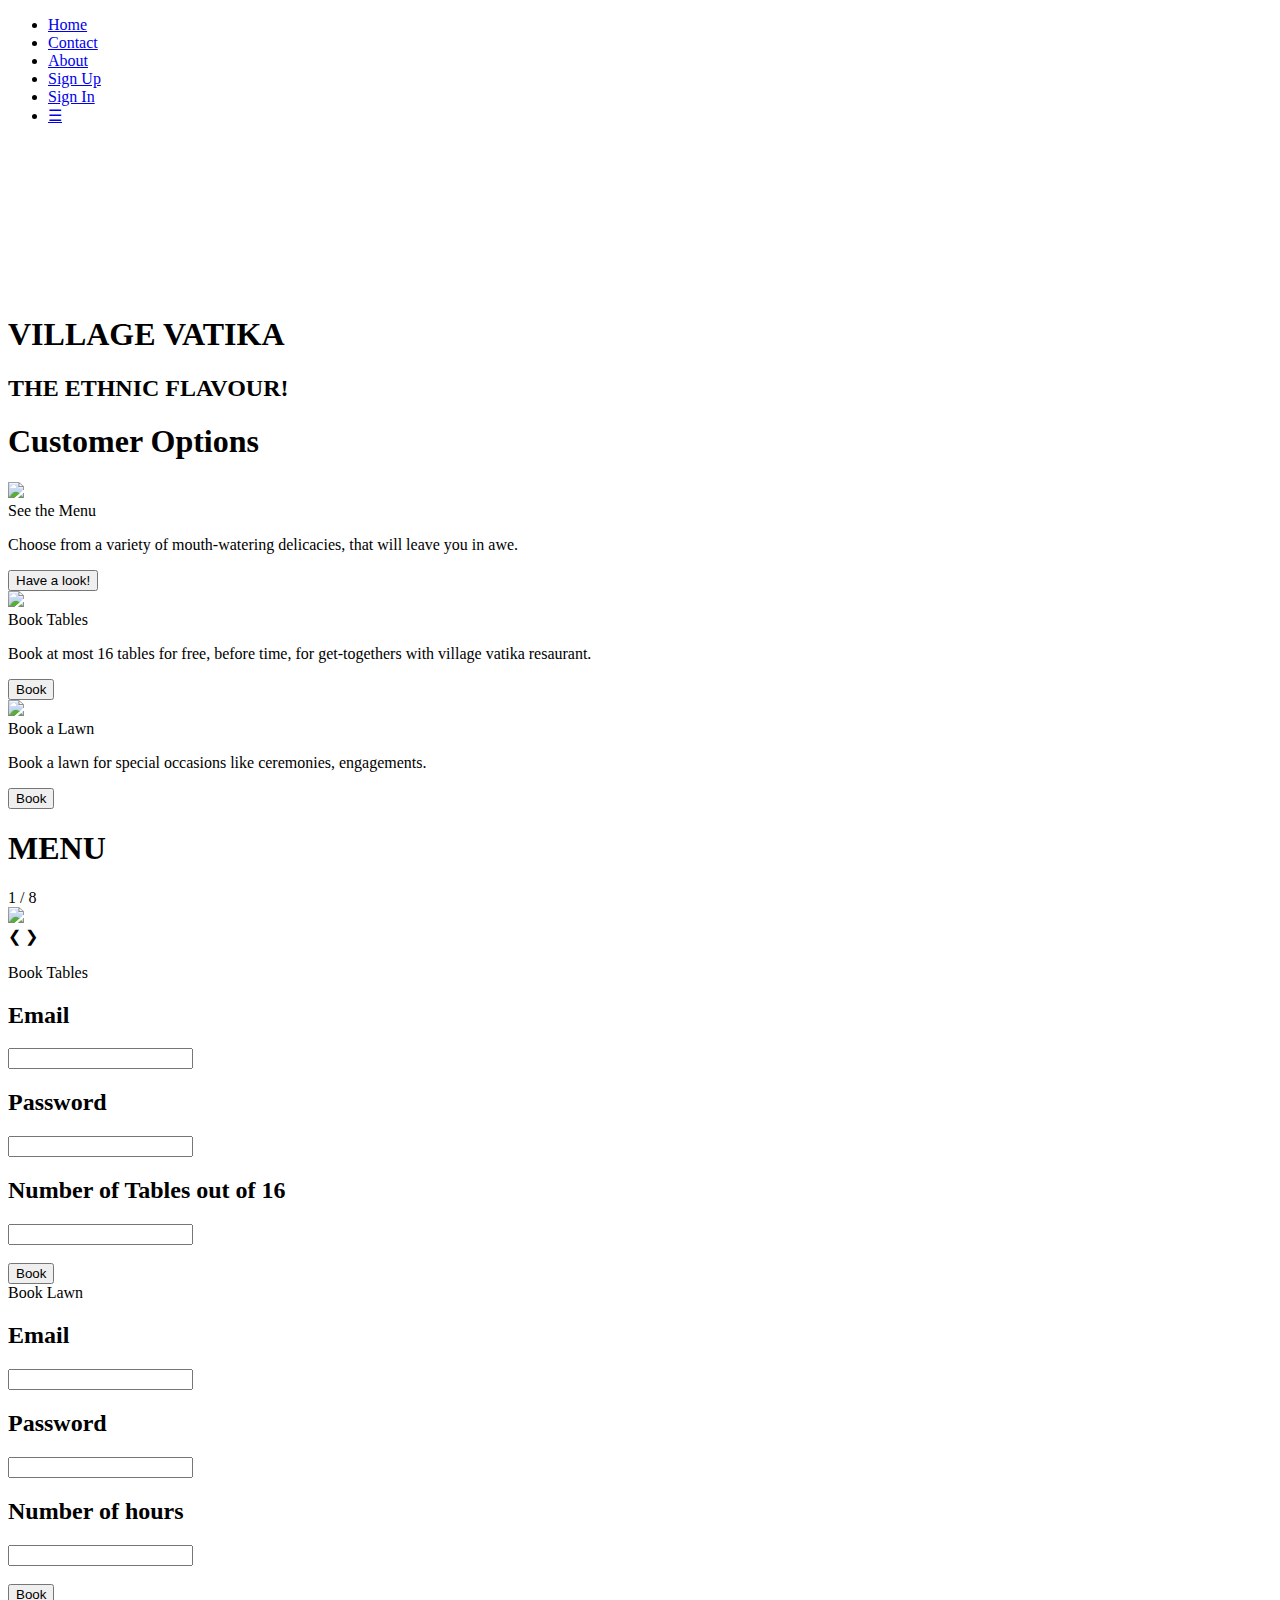
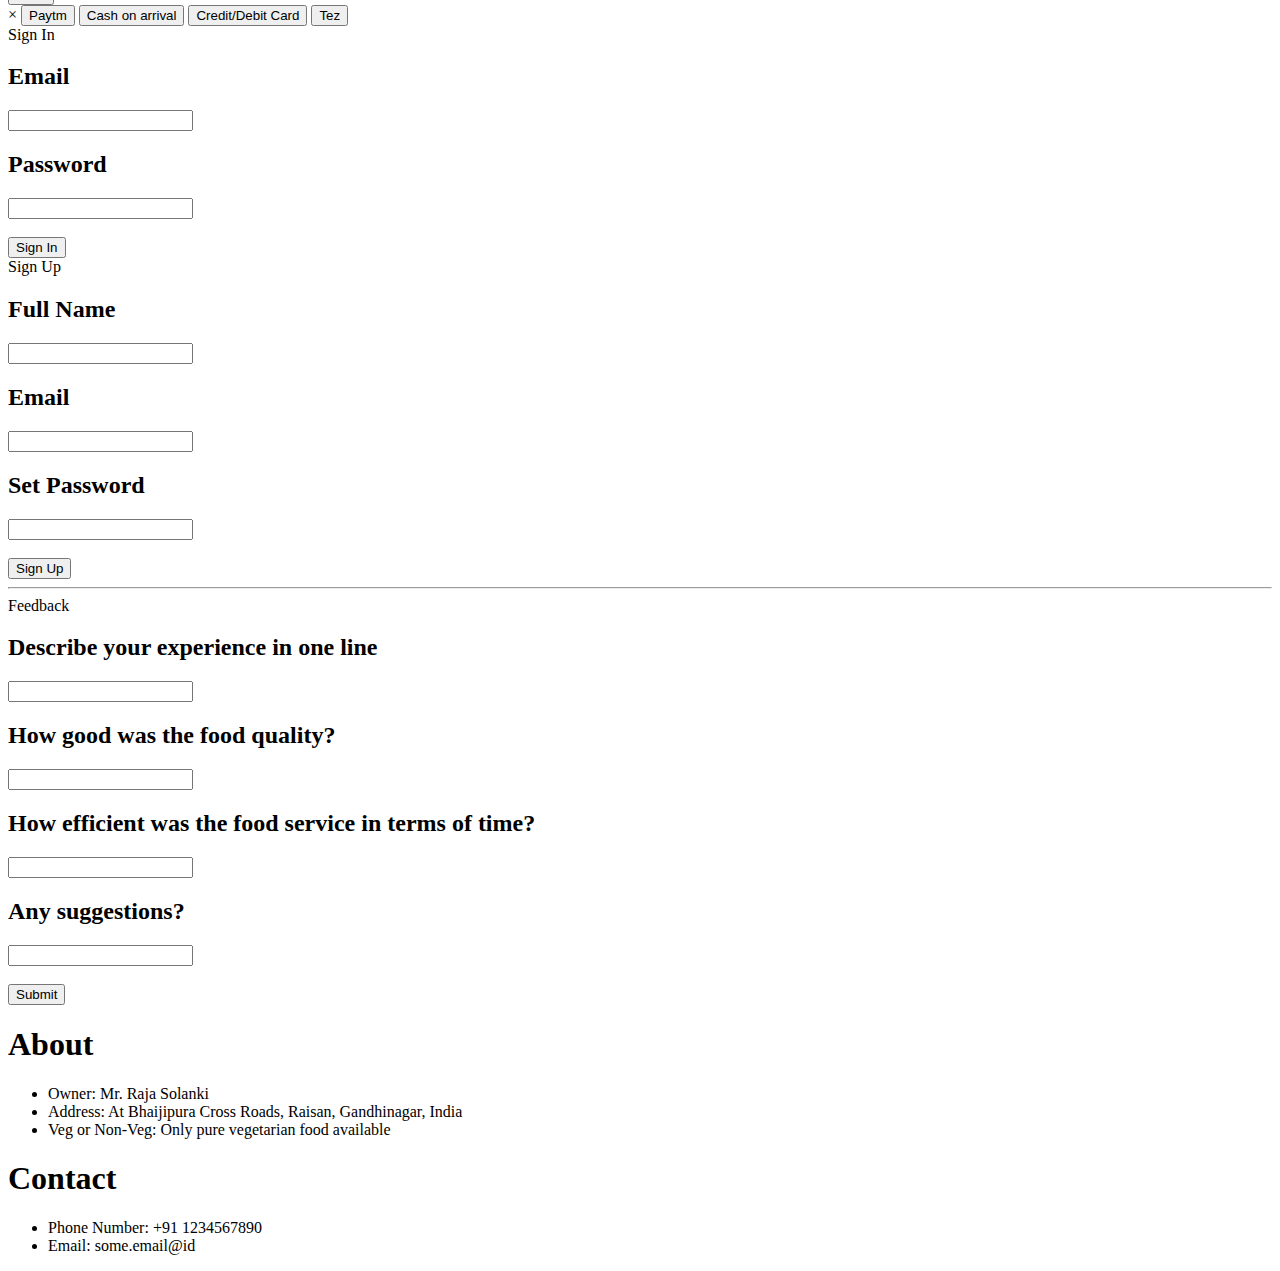
==== index.html @ 5e742a48 "Update index.html" ====
<!doctype html>
<html lang="en">
    <head>
        <title>Village Vatika</title>
        <link rel="stylesheet" href="styles.css">
        <link href="https://fonts.googleapis.com/css?family=Open+Sans+Condensed:300|Oswald|Patrick+Hand|Yanone+Kaffeesatz" rel="stylesheet">
        <link rel="stylesheet" href="menu.css">
        
    
    <body>
         <nav>
            <ul class="topnav" id="dropdownClick">
                <li><a href="#home">Home</a></li>
                <li><a href="#contact">Contact</a></li>
                <li><a href="#about">About</a></li>
                <li class="topnav-right"><a href="#signin">Sign Up</a></li>
                <li class="topnav-right"><a href="#signup">Sign In</a></li>
                <li class="dropdownIcon"><a href="javascript:void(0);" onclick="dropdownMenu()">&#9776;</a></li>
            </ul>
        </nav>
  
        <div class="container">
            <div class="row">
                <div class="col-12">
                   
                    <div class="vid+vv">
                        <video autoplay muted loop id="myVideo">
                          <source src="Food Reel - Eric Yealland.mp4" type="video/mp4">
                        </video>
                        <div class="leftSide-col overlay">
                            <h1 class="large">VILLAGE VATIKA</h1>
                            <h2 class="large">THE ETHNIC FLAVOUR!</h2>
                        </div>
                    </div>
                    
                
                    
                </div>
                
            </div>
        </div>
        
        <header>
            <h1 class="section2Header">Customer Options</h1>
        </header>

        <div class="container" id="example2">
            
            <div class="row">

                <div class="col-4">
                    <div class="box">
                        <div class="icon1">
                            <img src="d.png">
                        </div>
                        <label>See the Menu</label>
                        <p>Choose from a variety of mouth-watering delicacies, that will leave you in awe.</p>
                        <button class="buttons" type="button" >Have a look!</button>
                    </div>
                </div>

                <div class="col-4">
                    <div class="box">
                        <div class="icon2">
                            <img src="b.png">
                        </div>
                        <label>Book Tables</label>
                        <p>Book at most 16 tables for free, before time, for get-togethers with village vatika resaurant.<br/></p>
                        <button class="buttons" type="button">Book</button>
                    </div>
                </div>

                <div class="col-4">
                    <div class="box">
                        <div class="icon3">
                            <img src="c.png">
                        </div>
                        <label>Book a Lawn</label>
                        <p>Book a lawn for special occasions like ceremonies, engagements.</p>
                        <button class="buttons" type="button">Book</button>
                    </div>
                </div>

            </div>
        </div>
        
    <!-- MENU -->
        
        <div class="container">
            <h1 class="menu-head">MENU</h1>
            <div class="menu-row" id="menu-anchor">
                <div class="col-12">
                    <div class="slideshow-container">

                        <div class="mySlides fade">
                          <div class="numbertext">1 / 8</div>
                          <img src="menu_img/four.jpg">

                        </div>

                        <div class="mySlides fade">
                          <div class="numbertext">2 / 8</div>
                          <img src="menu_img/two.jpg">

                        </div>

                        <div class="mySlides fade">
                          <div class="numbertext">3 / 8</div>
                          <img src="menu_img/three.jpg" >

                        </div>

                        <div class="mySlides fade">
                          <div class="numbertext">4 / 8</div>
                          <img src="menu_img/five.jpg">

                        </div>
                        <div class="mySlides fade">
                          <div class="numbertext">5 / 8</div>
                          <img src="menu_img/six.jpg">

                        </div>
                        <div class="mySlides fade">
                          <div class="numbertext">6 / 8</div>
                          <img src="menu_img/seven.jpg">

                        </div>
                        <div class="mySlides fade">
                          <div class="numbertext">7 / 8</div>
                          <img src="menu_img/eight.jpg">

                        </div>
                        <div class="mySlides fade">
                          <div class="numbertext">8 / 8</div>
                          <img src="menu_img/nine.jpg">

                        </div>
                        <a class="prev" onclick="plusSlides(-1)">&#10094;</a>
                        <a class="next" onclick="plusSlides(1)">&#10095;</a>

                    </div>
                </div>
                
                <br>

                <div class="dots">
                  <span class="dot" onclick="currentSlide(1)"></span> 
                  <span class="dot" onclick="currentSlide(2)"></span> 
                  <span class="dot" onclick="currentSlide(3)"></span> 
                  <span class="dot" onclick="currentSlide(4)"></span> 
                 <span class="dot" onclick="currentSlide(5)"></span> 
                 <span class="dot" onclick="currentSlide(6)"></span> 
                 <span class="dot" onclick="currentSlide(7)"></span> 
                 <span class="dot" onclick="currentSlide(8)"></span> 
                </div>
            </div>
        </div>
        
        <!-- Tables and Lawn Booking -->
        
        <div class="container">
            <div class="row">
                <div class="col-13">
                    <div class="box2">
                        <label>Book Tables</label>
                        <div>
                            <form>
                                <div class="leftSide-col">
                                    <h2>Email</h2>
                                    <input class="inputbox" type="email">
                                    <h2>Password</h2>
                                    <input class="inputbox" type="password">
                                    <h2>Number of Tables out of 16</h2>
                                    <input class="inputbox" type="number"><br><br>
                                    <input type="submit" value="Book">
                                </div>
                            </form> 
                        </div>
                    </div>
                </div>
                <div class="col-13">
                    <div class="box2">
                        <label>Book Lawn</label>
                        <div>
                            <form>
                                <div class="leftSide-col">
                                    <h2>Email</h2>
                                    <input class="inputbox" type="email">
                                    <h2>Password</h2>
                                    <input class="inputbox" type="password">
                                    <h2>Number of hours</h2>
                                    <input class="inputbox" type="number"><br><br>   
                                </div>
                            </form> 
                            <button id="myBtn">Book</button>
                            <div id="myModal" class="modal">
                              <!-- Modal content -->
                              <div class="modal-content">
                                <span class="close">&times;</span>
                                <button class="button2">Paytm</button>
                                <button class="button2">Cash on arrival</button>
                                <button class="button2">Credit/Debit Card</button>
                                <button class="button2">Tez</button>
                              </div>

                            </div>
                        </div>
                    </div>         
                </div>
            </div>
        </div>
        
    <!-- Sign in and Sign up -->
        
        <div class="container">
            <div class="row">
                <div class="col-13">
                    <div class="box2" id="signin">
                        <label>Sign In</label>
                        <div>
                            <form>
                                <div class="leftSide-col">
                                    <h2>Email</h2>
                                    <input class="inputbox" type="email">
                                    <h2>Password</h2>
                                    <input class="inputbox" type="password">
                                    <br><br>
                                    <input type="submit" value="Sign In">
                                </div>
                            </form> 
                        </div>
                    </div>
                </div>
                <div class="col-13">
                    <div class="box2" id="signup">
                        <label>Sign Up</label>
                        <div>
                            <form>
                                <div class="leftSide-col">
                                    <h2>Full Name</h2>
                                    <input class="inputbox" type="text">
                                    <h2>Email</h2>
                                    <input class="inputbox" type="email">
                                    <h2>Set Password</h2>
                                    <input class="inputbox" type="password"><br><br>
                                    <input type="submit" value="Sign Up">
                                </div>
                            </form> 
                        </div>
                    </div>         
                </div>
            </div>
        </div>
        
        <hr>
   
        <div class="container">
            <div class="row">
                <div class="col-12">
                    <div class="box2">
                        <label>Feedback</label>
                        <div>
                            <form>
                                <div class="leftSide-col">
                                    <h2>Describe your experience in one line</h2>
                                    <input class="inputbox" type="text">
                                    <h2>How good was the food quality?</h2>
                                    <input class="inputbox" type="text">
                                    <h2>How efficient was the food service in terms of time?</h2>
                                    <input class="inputbox" type="text">
                                    <h2>Any suggestions?</h2>
                                    <input class="inputbox" type="text"><br><br>
                                    <input type="submit" value="Submit">
                                </div>
                            </form> 
                        </div>
                    </div>         
                </div>
            </div>
        </div>
        
    <!-- Footer -->
        
        <footer class="footsy">
            <div class="row" id="foot-about">
                <div class="col-6 mobileStack" id="about">
                    <h1 class="panel">About</h1>
                    <ul>
                        <li>Owner: Mr. Raja Solanki</li>
                        <li>Address: At Bhaijipura Cross Roads, Raisan, Gandhinagar, India</li>
                        <li>Veg or Non-Veg: Only pure vegetarian food available</li>
                    </ul>
                </div>
                <div class="col-3" id="contact">
                    <h1>Contact</h1>
                    <ul>
                        <li>Phone Number: +91 1234567890</li>
                        <li>Email: some.email@id</li>
                    </ul>
                </div>
                
            </div>
        </footer>
        
        
        
        <script>
            function dropdownMenu() {
                var x = document.getElementById("dropdownClick");
                if(x.className === "topnav") {
                    x.className += " responsive";
                }
                //change topnav to topnav.responsive
                else {
                    x.className = "topnav";
                }
            }
            var slideIndex = 1;
            showSlides(slideIndex);

            function plusSlides(n) {
              showSlides(slideIndex += n);
            }

            function currentSlide(n) {
              showSlides(slideIndex = n);
            }

            function showSlides(n) {
              var i;
              var slides = document.getElementsByClassName("mySlides");
              var dots = document.getElementsByClassName("dot");
              if (n > slides.length) {slideIndex = 1}    
              if (n < 1) {slideIndex = slides.length}
              for (i = 0; i < slides.length; i++) {
                  slides[i].style.display = "none";  
              }
              for (i = 0; i < dots.length; i++) {
                  dots[i].className = dots[i].className.replace(" active", "");
              }
              slides[slideIndex-1].style.display = "block";  
              dots[slideIndex-1].className += " active";
            }
            
            // Get the modal
            var modal = document.getElementById('myModal');

            // Get the button that opens the modal
            var btn = document.getElementById("myBtn");

            // Get the <span> element that closes the modal
            var span = document.getElementsByClassName("close")[0];

            // When the user clicks on the button, open the modal 
            btn.onclick = function() {
                modal.style.display = "block";
            }

            // When the user clicks on <span> (x), close the modal
            span.onclick = function() {
                modal.style.display = "none";
            }

            // When the user clicks anywhere outside of the modal, close it
            window.onclick = function(event) {
                if (event.target == modal) {
                    modal.style.display = "none";
                }
            }
                

        </script>
        
    </body>
</html>
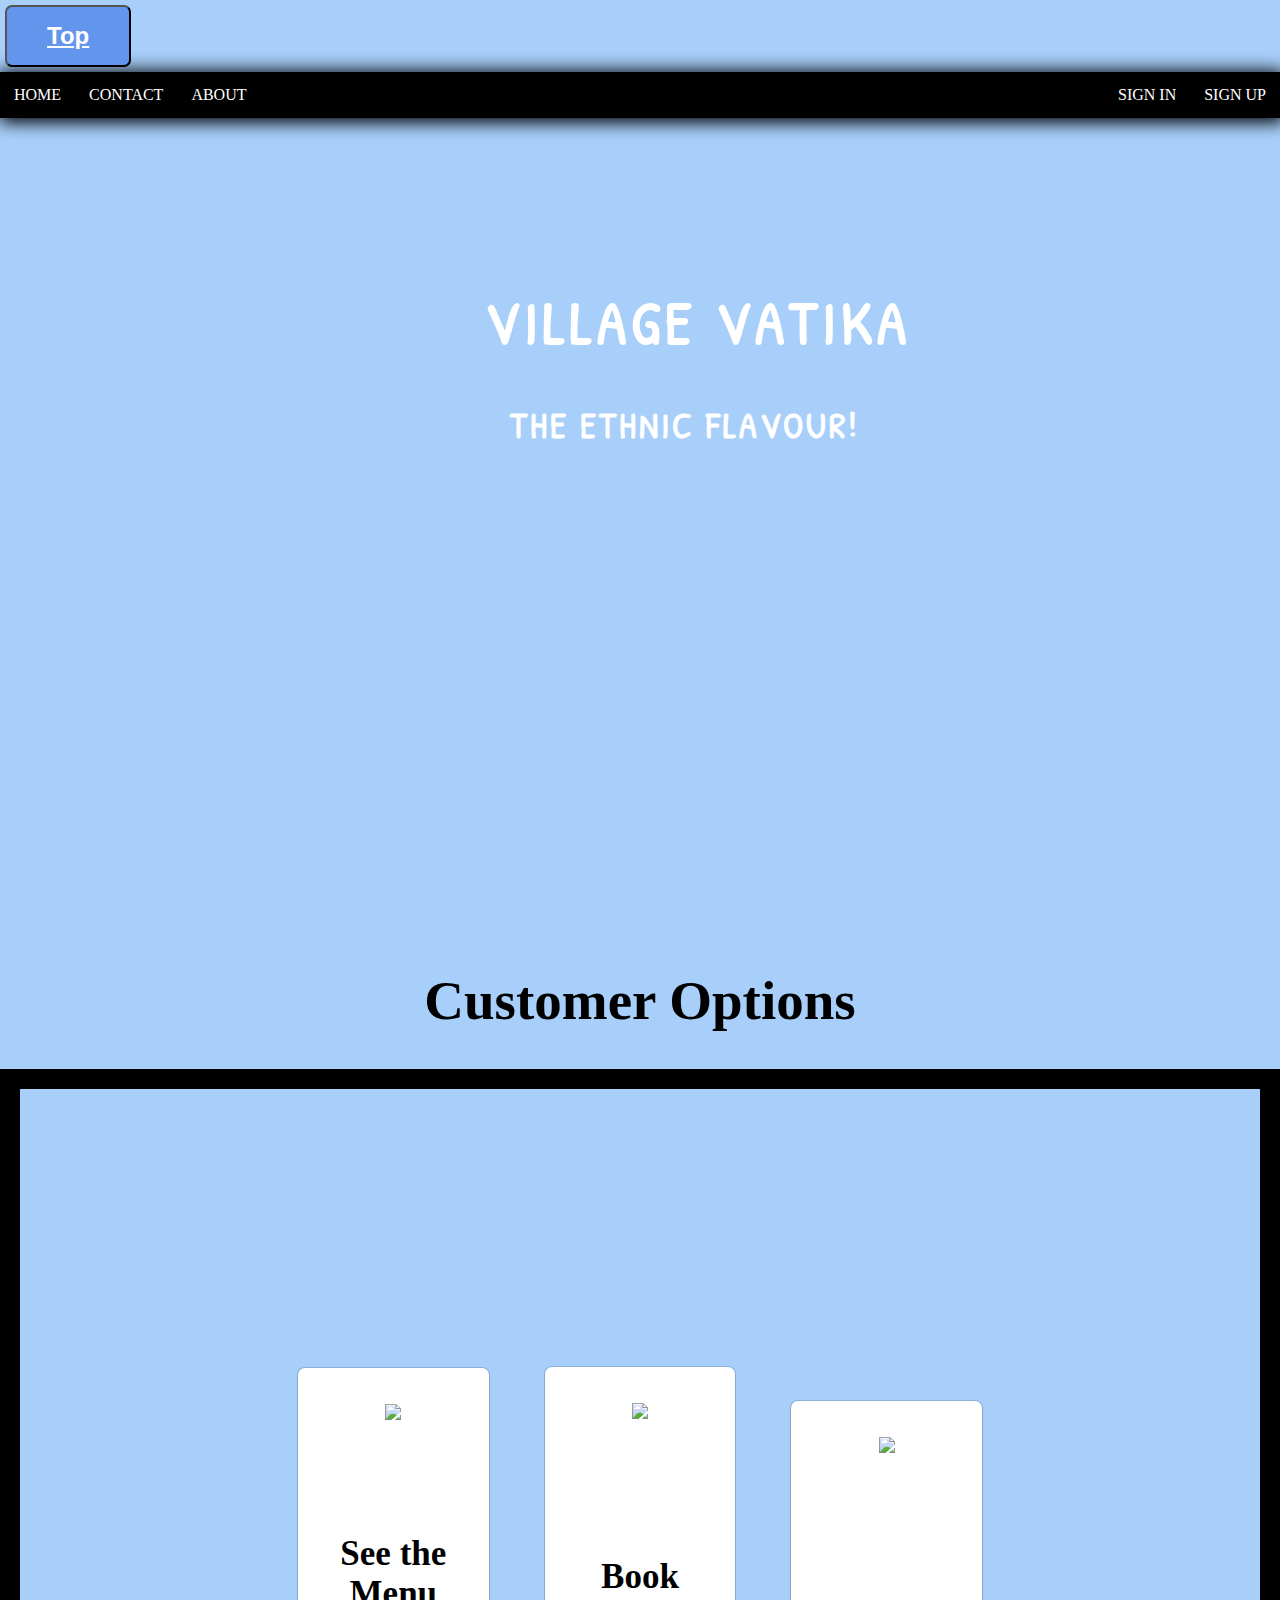
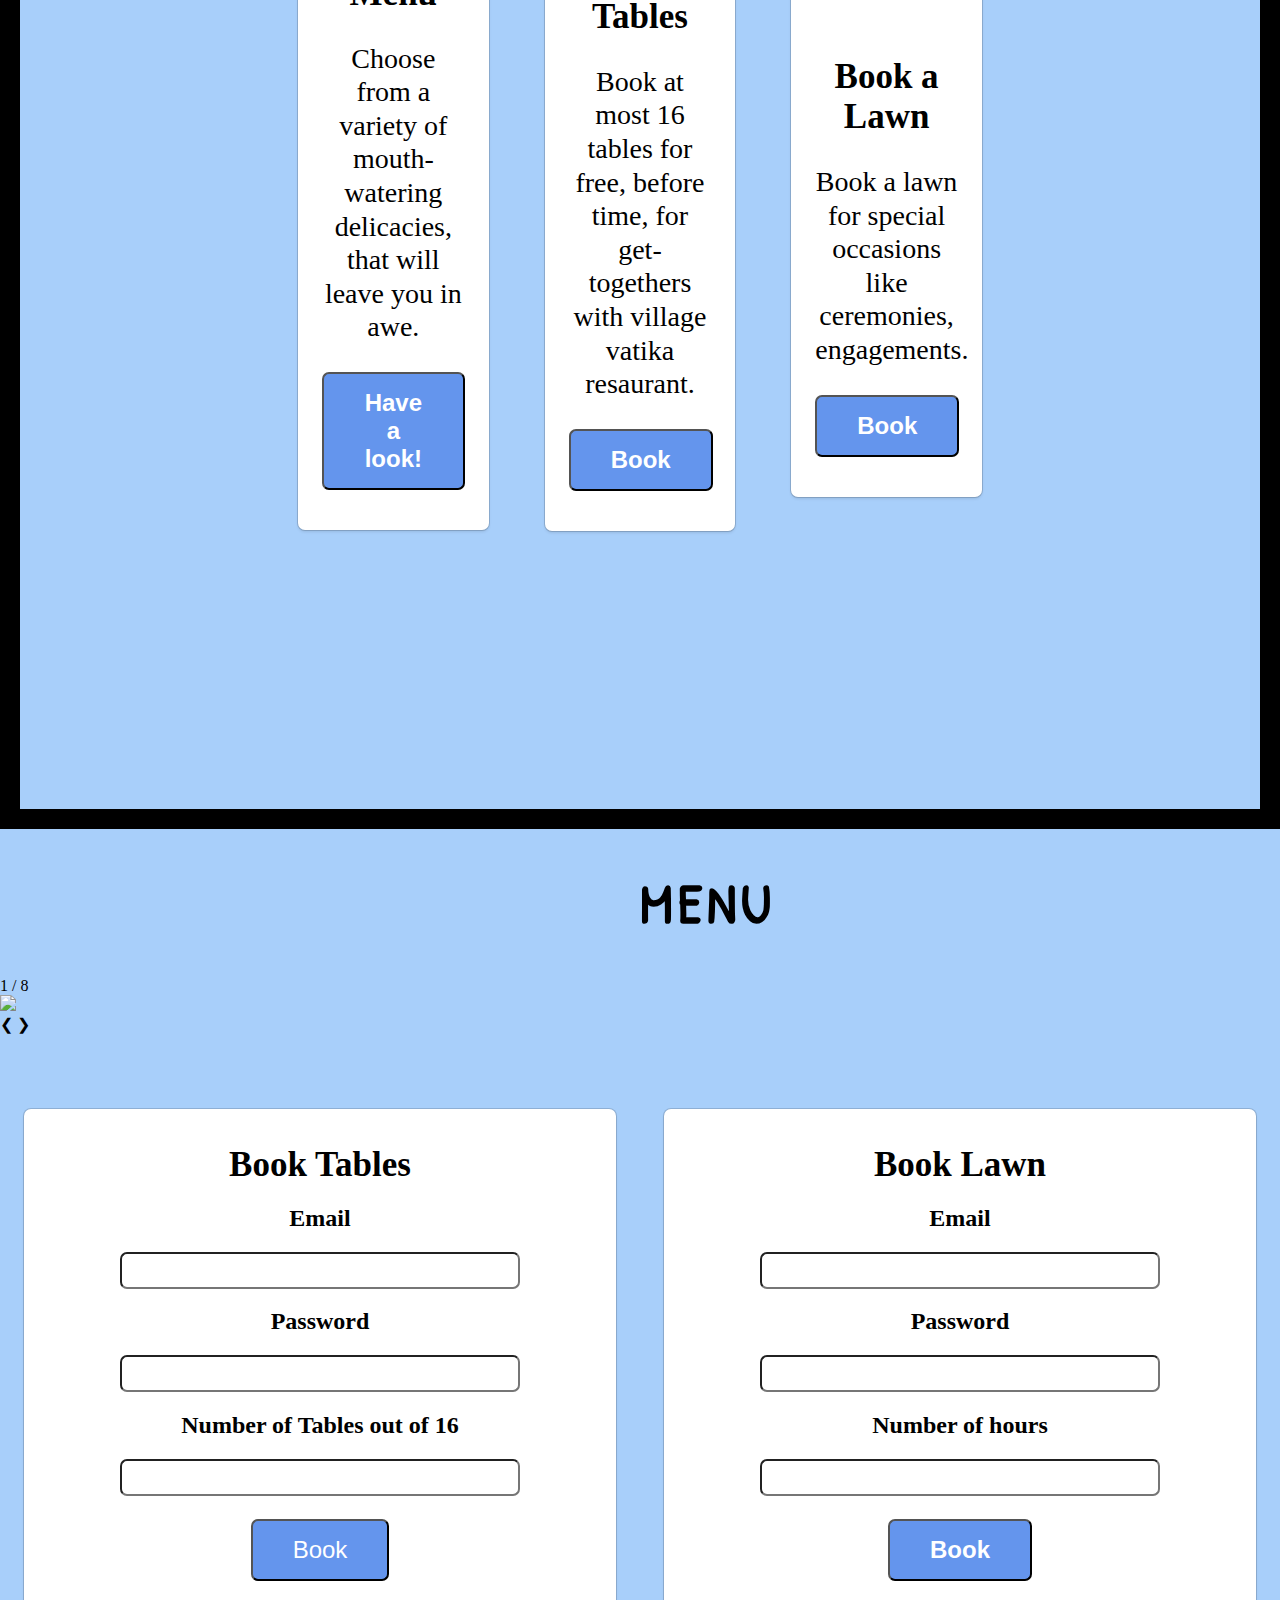
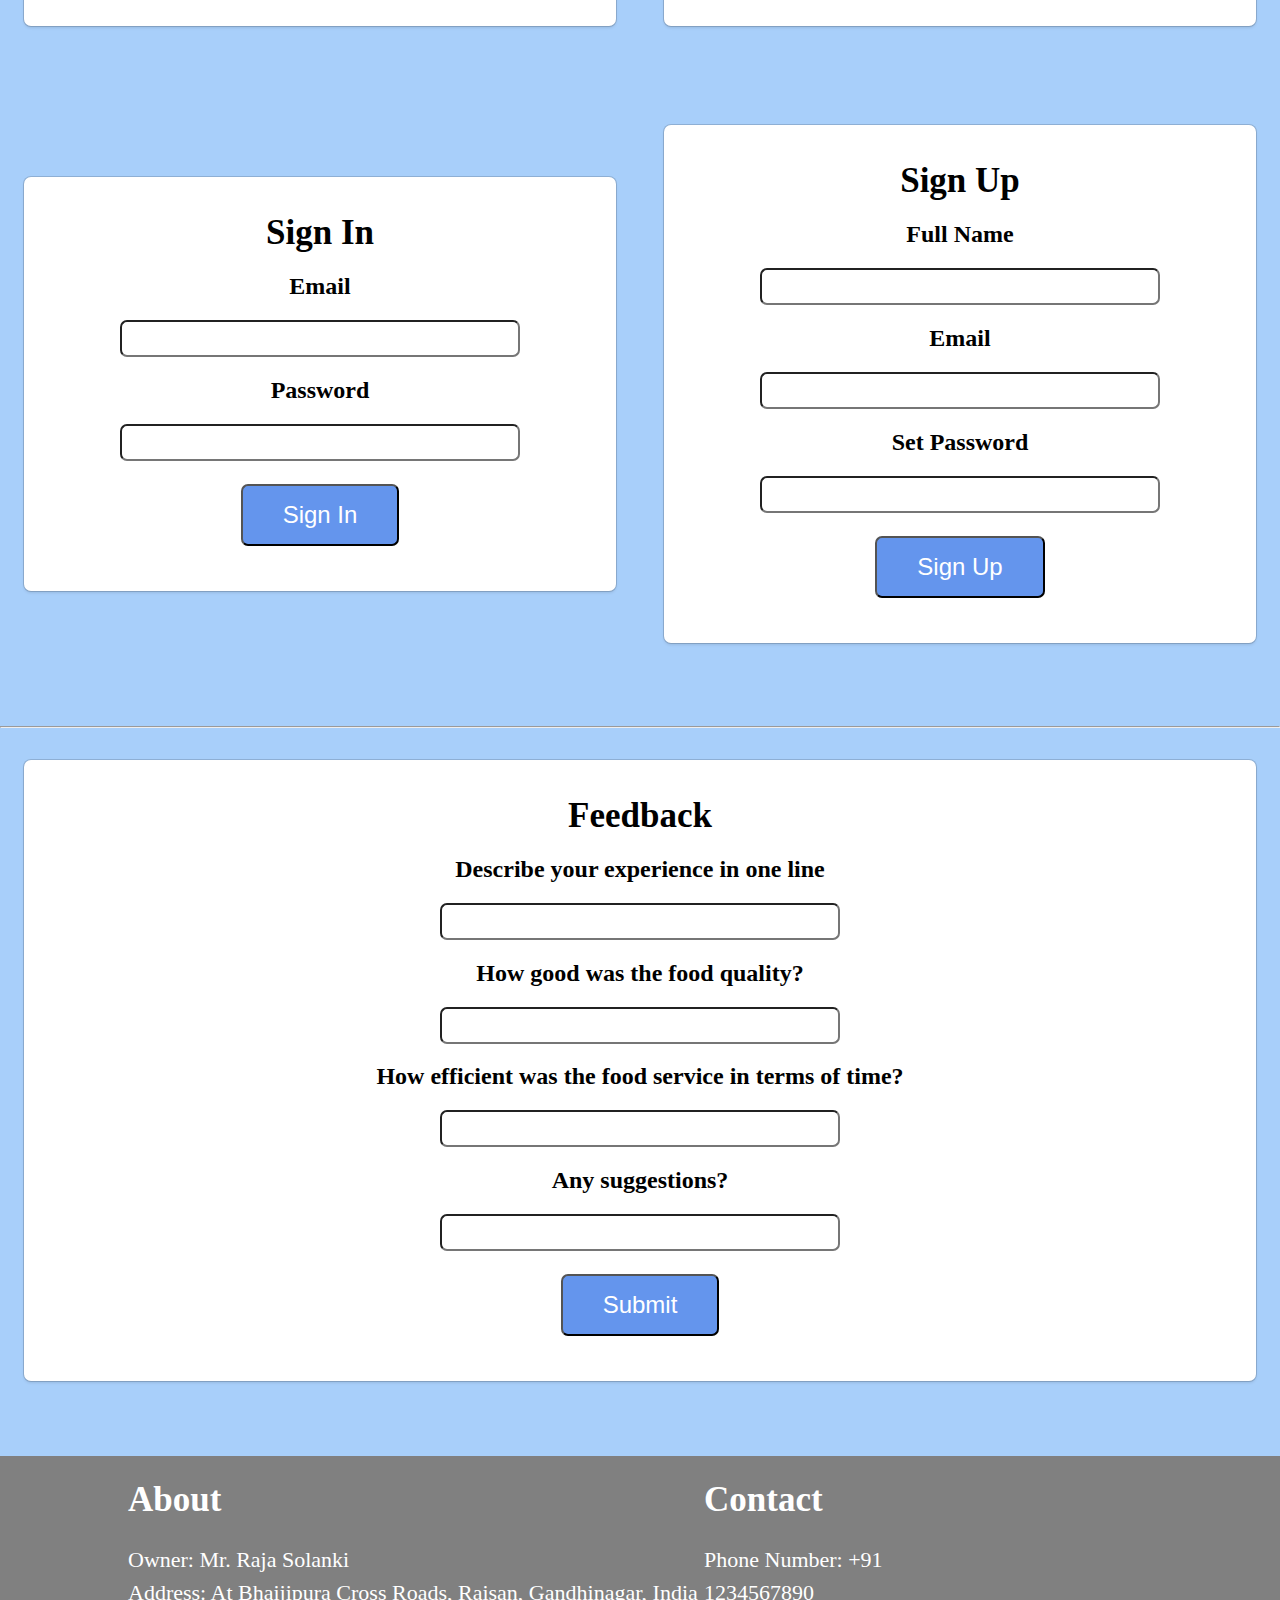
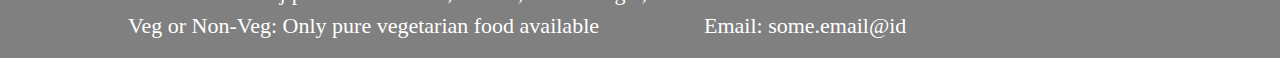
==== commit 13e78b8b: "Update index.html" ====
--- a/index.html
+++ b/index.html
@@ -1,13 +1,20 @@
 <!doctype html>
 <html lang="en">
     <head>
+
+        <meta charset="utf-8">
+        <meta http-equiv="X-UA-Compatible" content="IE=edge">
+        <meta name="viewport" content="width=device-width,initial-scale=1.0">
+
         <title>Village Vatika</title>
         <link rel="stylesheet" href="styles.css">
         <link href="https://fonts.googleapis.com/css?family=Open+Sans+Condensed:300|Oswald|Patrick+Hand|Yanone+Kaffeesatz" rel="stylesheet">
         <link rel="stylesheet" href="menu.css">
         
     
-    <body>
+    <body style="background-color: rgba(84,160,245,0.51)">
+        <button id="myBtn1"><a href="#top" style="color: white">Top</a></button>
+
          <nav>
             <ul class="topnav" id="dropdownClick">
                 <li><a href="#home">Home</a></li>
@@ -86,7 +93,8 @@
         
     <!-- MENU -->
         
-        <div class="container">
+        <div class="container" id="example3">
+
             <h1 class="menu-head">MENU</h1>
             <div class="menu-row" id="menu-anchor">
                 <div class="col-12">
@@ -158,7 +166,7 @@
         
         <!-- Tables and Lawn Booking -->
         
-        <div class="container">
+        <div class="container" id="example4">
             <div class="row">
                 <div class="col-13">
                     <div class="box2">
@@ -212,7 +220,7 @@
         
     <!-- Sign in and Sign up -->
         
-        <div class="container">
+        <div class="container" id="example5">
             <div class="row">
                 <div class="col-13">
                     <div class="box2" id="signin">
@@ -254,10 +262,10 @@
         
         <hr>
    
-        <div class="container">
+        <div class="container" >
             <div class="row">
                 <div class="col-12">
-                    <div class="box2">
+                    <div class="box2" id="example6">
                         <label>Feedback</label>
                         <div>
                             <form>
--- a/styles.css
+++ b/styles.css
@@ -0,0 +1,489 @@
+/*######## Defaults ###############*/
+nav,
+header,
+footer {
+    display: block;
+}
+
+body {
+    line-height: : 1;
+    margin: 0;
+}
+
+label {
+    font-size: 35px;
+    font-weight: 600;
+}
+
+p {
+    font-size: 28px;
+    line-height: 1.2;
+}
+
+article p {
+    padding: 20px;
+}
+
+#example2 {
+    border: 20px solid black;
+    padding: 250px;
+    background: url(download.jpg);
+    background-repeat: no-repeat;
+    background-size: 1320px 1200px;
+}
+
+.container {
+    width: 100%;
+    margin: auto;
+    padding-top: 0;
+    padding-bottom: 4%;
+    
+}
+
+.row {
+    width: 100%;
+    display: flex;
+    flex-wrap: wrap;
+    align-items: center;
+}
+
+.row::after {
+    display: table;
+    clear: both;
+    content: "";
+}
+
+.col-1 {width: 8.33%;}
+.col-2 {width: 16.66%;}
+.col-3 {width: 25%;}
+.col-4 {width: 33.33%;}
+.col-5 {width: 41.66%;}
+.col-6 {width: 50%;}
+.col-7 {width: 58.33%;}
+.col-8 {width: 66.66%;}
+.col-9 {width: 75%;}
+.col-10 {width: 83.33%;}
+.col-11 {width: 91.66%;}
+.col-12 {width: 100%;}
+
+.col-13 {
+    width: 50%;
+}
+
+* {
+    box-sizing: border-box;
+}
+
+/*############## Nav Bar ###########*/
+
+nav {
+    width: 100%;
+    margin: 0;
+    position: ;
+    box-shadow: -2px -2px 20px 2px rgba(0,0,0,.15), 2px 2px 17px 2px rgba(0,0,0,1);
+}
+
+nav ul {
+    background-color: black;
+    overflow: hidden;
+    margin: 0;
+    padding: 0;
+}
+
+nav ul.topnav li {
+    list-style: none;
+    float: left;
+}
+
+nav ul.topnav li.topnav-right {
+    float: right;
+}
+
+nav ul a {
+    display: block;
+    text-decoration: none;
+    min-height: 16px;
+    text-align: center;
+    padding: 14px;
+    text-transform: uppercase;
+    color: white;
+}
+
+ul.topnav li a:hover {
+    background-color: blue;
+    color: white;
+}
+
+ul.topnav li.dropdownIcon {
+    display: none;
+}
+
+
+/*######### Custom styles ##########*/
+
+.vid+vv {
+    padding-bottom: 500px;
+}
+
+div.leftSide-col {
+    text-align: center;
+}
+
+div.rightSide-col {
+    margin-left: 15%;
+}
+
+#myVideo {
+    position: relative;
+    right: 0;
+    bottom: 0;
+    width: 100%; 
+    height: 759px;
+    filter: blur(5px);
+    background: cover;
+}
+
+h1.large {
+    font-family: 'Patrick Hand', cursive;
+    letter-spacing: 5px;
+    color: white;
+    font-size: 60px;
+    margin: 0;
+    line-height: 45px;
+    white-space: nowrap;
+}
+
+h2.large {
+    font-family: 'Patrick Hand', cursive;
+    letter-spacing: 3px;
+    font-size: 36px;
+    color: white;
+    white-space: nowrap;
+    padding: 25px;
+}
+
+.overlay {
+    position:absolute;
+    top:300px;
+    left:485px;
+    bottom: 500px;
+    right: 550px;
+    z-index:1;
+}
+
+
+
+div.box {
+    text-align: center;
+    margin: 28px;
+    padding: 36px 24px 40px 24px;
+    border-radius: 7px;
+    background-color: white;
+    box-shadow: 0 0 0 1px rgba(0,0,0,.15),
+        0 2px 3px 0 rgba(0,0,0,.1);
+}
+
+.box2 {
+    text-align: center;
+    margin: 24px;
+    padding: 36px 24px 40px 24px;
+    border-radius: 7px;
+    background-color: white;
+    box-shadow: 0 0 0 1px rgba(0,0,0,.15),
+        0 2px 3px 0 rgba(0,0,0,.1);
+    
+}
+
+div.icon1 {
+    height: 130px;
+    width: 100%;
+}
+
+div.icon2 {
+    height: 154px;
+    width: 100%;
+}
+ 
+
+div.icon3 {
+    height: 220px;
+    width: 100%;
+}
+
+h1.menu-head {
+    margin-left: 50%;
+    color: black;
+    font-family: 'Patrick Hand', cursive;
+    letter-spacing: 5px;
+    font-size: 55px;
+}
+
+.menu-row {
+    width: 100%;
+    display: flex;
+    flex-wrap: wrap;
+    align-items: center; 
+}
+
+div.vvImg img {
+    display: block;
+    margin: auto;
+    /*H V Blur Spread, Shadow BackGr Box Opacity*/
+    box-shadow: -2px -2px 20px 2px rgba(0,0,0,.15), 2px 2px 17px 2px rgba(0,0,0,1);
+}
+
+button {
+    font-size: 24px;
+    font-weight: 700;
+    color: white;
+    background-color: cornflowerblue;
+    padding: 15px 40px;
+    text-align: center;
+    margin: 5px;
+    border-radius: 7px;
+}
+
+button.buttons {
+    display: block;
+    margin: auto;
+}
+
+.button2 {
+    width: 100%;
+    margin: 10px 5px 10px 0px;
+}
+
+h1.section2Header {
+    font-size: 55px;
+    text-align: center;
+}
+
+form h2 {
+    color: black;
+}
+
+input[type="text"] {
+    font-size: 20px;
+    width: 400px;
+    min-width: 100px;
+    padding: 5px;
+    border-radius: 7px;
+}
+
+input[type="email"] {
+    font-size: 20px;
+    width: 400px;
+    min-width: 100px;
+    padding: 5px;
+    border-radius: 7px;
+}
+
+input[type="password"] {
+    font-size: 20px;
+    width: 400px;
+    min-width: 100px;
+    padding: 5px;
+    border-radius: 7px;
+}
+
+input[type="number"] {
+    font-size: 20px;
+    width: 400px;
+    min-width: 100px;
+    padding: 5px;
+    border-radius: 7px;
+}
+
+input[type="submit"] {
+    font-size: 24px;
+    font-weight: 500;
+    color: white;
+    background-color: cornflowerblue;
+    padding: 15px 40px;
+    text-align: center;
+    margin: 5px;
+    border-radius: 7px;
+}
+
+
+/* The Modal (background) */
+.modal {
+    display: none; /* Hidden by default */
+    position: fixed; /* Stay in place */
+    z-index: 1; /* Sit on top */
+    left: 0;
+    top: 0;
+    width: 100%; /* Full width */
+    height: 100%; /* Full height */
+    overflow: auto; /* Enable scroll if needed */
+    background-color: rgb(0,0,0); /* Fallback color */
+    background-color: rgba(0,0,0,0.4); /* Black w/ opacity */
+}
+
+/* Modal Content/Box */
+.modal-content {
+    background-color: #fefefe;
+    margin: 15% auto; /* 15% from the top and centered */
+    padding: 20px;
+    border: 1px solid #888;
+    width: 80%; /* Could be more or less, depending on screen size */
+}
+
+/* The Close Button */
+.close {
+    color: #aaa;
+    float: right;
+    font-size: 28px;
+    font-weight: bold;
+}
+
+.close:hover,
+.close:focus {
+    color: black;
+    text-decoration: none;
+    cursor: pointer;
+}
+
+/* Modal Header */
+.modal-header {
+    padding: 2px 16px;
+    background-color: #5cb85c;
+    color: white;
+}
+
+/* Modal Body */
+.modal-body {padding: 2px 16px;}
+
+/* Modal Content */
+.modal-content {
+    position: relative;
+    background-color: #fefefe;
+    margin: auto;
+    padding: 0;
+    border: 1px solid #888;
+    width: 80%;
+    box-shadow: 0 4px 8px 0 rgba(0,0,0,0.2),0 6px 20px 0 rgba(0,0,0,0.19);
+    animation-name: animatetop;
+    animation-duration: 0.4s
+}
+
+/* Add Animation */
+@keyframes animatetop {
+    from {top: -300px; opacity: 0}
+    to {top: 0; opacity: 1}
+}
+
+
+
+footer.footsy {
+    background-color: gray;
+    padding-left: 10%;
+}
+
+footer.footsy h1 {
+    color: white;
+    font-size: 35px;
+}
+
+footer.footsy ul {
+    list-style: none;
+    text-align: left;
+    padding-left: 0;
+}
+
+footer.footsy ul li {
+    color: white;
+    font-size: 22px;
+    line-height: 1.5;
+}
+
+
+/*######## Mobile ##########*/
+
+@media screen and (max-width: 680px) {
+    ul.topnav li:not(:nth-child(1)) {
+        display: none;
+    }
+    
+    ul.topnav li.dropdownIcon {
+        display: block;
+        float: right;
+    }
+    
+    ul.topnav.responsive li.dropdownIcon {
+        position: absolute;
+        top: 0;
+        right: 0;
+    }
+    
+    ul.topnav.responsive {
+        position: relative;
+    }
+    
+    ul.topnav.responsive li {
+        display: inline;
+        float: none;
+    }
+    
+    ul.topnav.responsive li a {
+        display: block;
+        text-align: left;
+    }
+    
+    h1.section2Header {
+        font-size: 40px;
+        text-align: center;
+    }
+    
+    article p {
+        font-size: 25px;
+    }
+    
+    .col-7,
+    .col-5,
+    .col-6,
+    .col-4 {
+        width: 100%;
+        margin: 0;
+    }
+    
+    div.mobileStack{
+        width: 100%;
+        display: block;
+    }
+    
+    div.box {
+        padding: 5px;
+        display: block;
+    }
+    
+    div.vvImg {
+        margin: 10px;
+    }
+    
+    div.vvImg img {
+        width: 100%;
+    }
+    
+    div.leftSide-col,
+    div.rightSide-dol {
+        margin: 15px;
+    }
+    
+    input[type="email"] {
+        width: 350px;
+    }
+    
+    input[type="password"] {
+        width: 350px;
+        margin-bottom: auto;
+    }
+    
+    .videoContainer iframe{
+        position: relative;
+        width: 100%;
+        margin: 0;
+        overflow: hidden;
+    }
+    
+}
